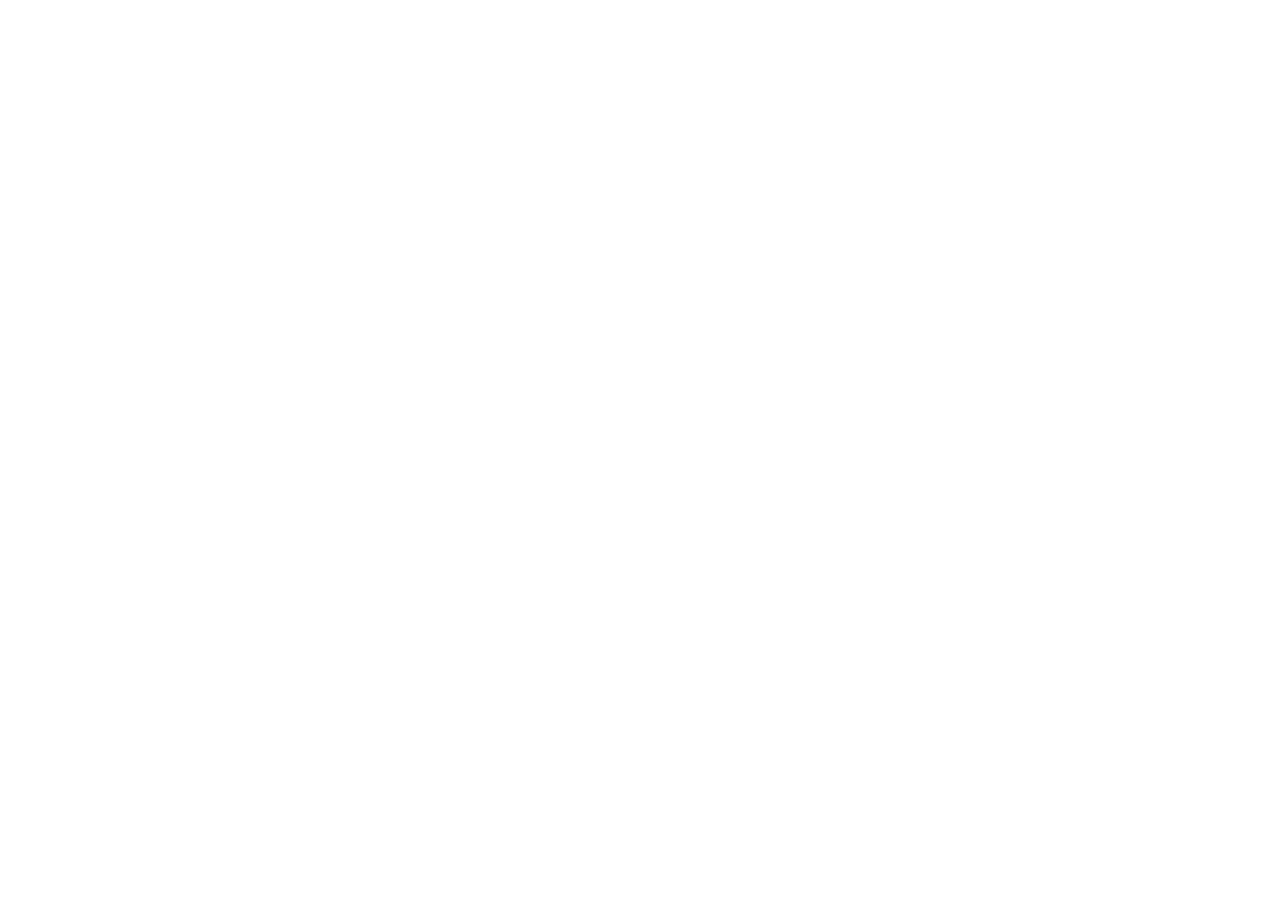
==== index.html @ d420fe7b "Creating all files and directories" ====
<!DOCTYPE html>
<!--[if lt IE 7]>      <html class="no-js lt-ie9 lt-ie8 lt-ie7"> <![endif]-->
<!--[if IE 7]>         <html class="no-js lt-ie9 lt-ie8"> <![endif]-->
<!--[if IE 8]>         <html class="no-js lt-ie9"> <![endif]-->
<!--[if gt IE 8]><!--> <html class="no-js"> <!--<![endif]-->
    <head>
        <meta charset="utf-8">
        <meta http-equiv="X-UA-Compatible" content="IE=edge">
        <title></title>
        <meta name="description" content="">
        <meta name="viewport" content="width=device-width, initial-scale=1">
        <link rel="stylesheet" href="">
        <title>Dale Doback's (Steven Swan)) Portfolio</title>
    </head>
    <body>
        <!--[if lt IE 7]>
            <p class="browsehappy">You are using an <strong>outdated</strong> browser. Please <a href="#">upgrade your browser</a> to improve your experience.</p>
        <![endif]-->
        
        <script src="" async defer></script>
    </body>
</html>
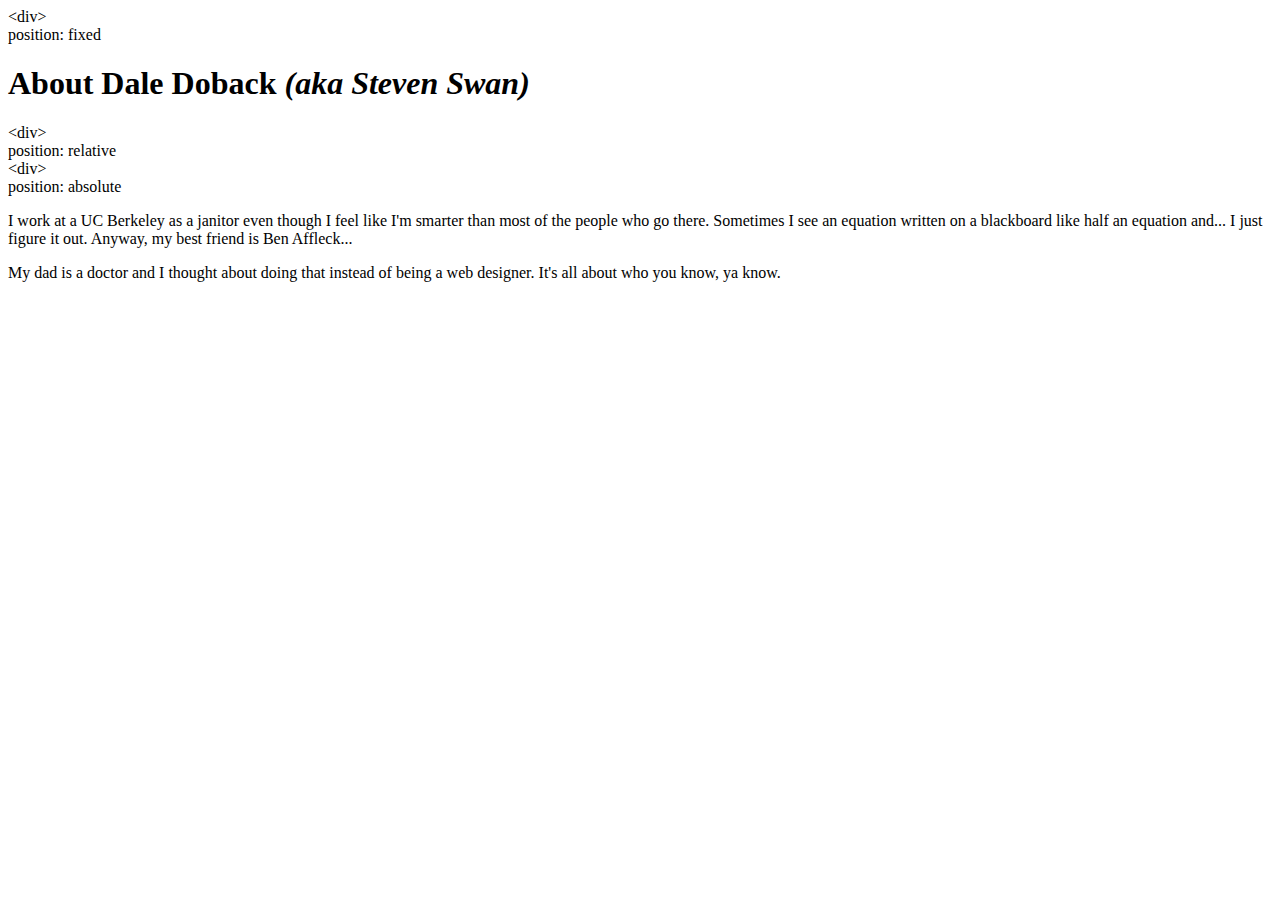
==== commit 20369bec: "Adding samples and first draft" ====
--- a/index.html
+++ b/index.html
@@ -9,14 +9,32 @@
         <title></title>
         <meta name="description" content="">
         <meta name="viewport" content="width=device-width, initial-scale=1">
-        <link rel="stylesheet" href="">
-        <title>Dale Doback's (Steven Swan)) Portfolio</title>
+        <title>Dale Doback's <i>(aka Steven Swan)</i> Portfolio</title>
     </head>
     <body>
-        <!--[if lt IE 7]>
-            <p class="browsehappy">You are using an <strong>outdated</strong> browser. Please <a href="#">upgrade your browser</a> to improve your experience.</p>
-        <![endif]-->
-        
-        <script src="" async defer></script>
-    </body>
-</html>+        <!-- Fixed div -->
+        <div id="fixed">
+          &lt;div&gt;<br> position: fixed
+        </div>
+        <!-- Wrapper -->
+        <div class="wrapper">
+          <!-- Content Section -->
+          <section id="content">
+            <!-- Heading 1: The Most Important Headline -->
+            <h1>About Dale Doback <i>(aka Steven Swan)</i></h1>
+            <!-- relatively positioned div -->
+            <div id="relative">
+              &lt;div&gt;<br> position: relative
+              <!-- a div positioned absolutely in the relative div -->
+              <div id="absolute">
+                &lt;div&gt;<br> position: absolute
+              </div>
+            </div>
+            <!-- Continue body copy -->
+            <p>I work at a UC Berkeley as a janitor even though I feel like I'm smarter than most of the people who go there. Sometimes I see an equation written on a blackboard like half an equation and... I just figure it out.  Anyway, my best friend is Ben Affleck...</p>
+            <p>My dad is a doctor and I thought about doing that instead of being a web designer.  It's all about who you know, ya know.
+            </p>
+          </section>
+        </div>
+      </body>
+      </html>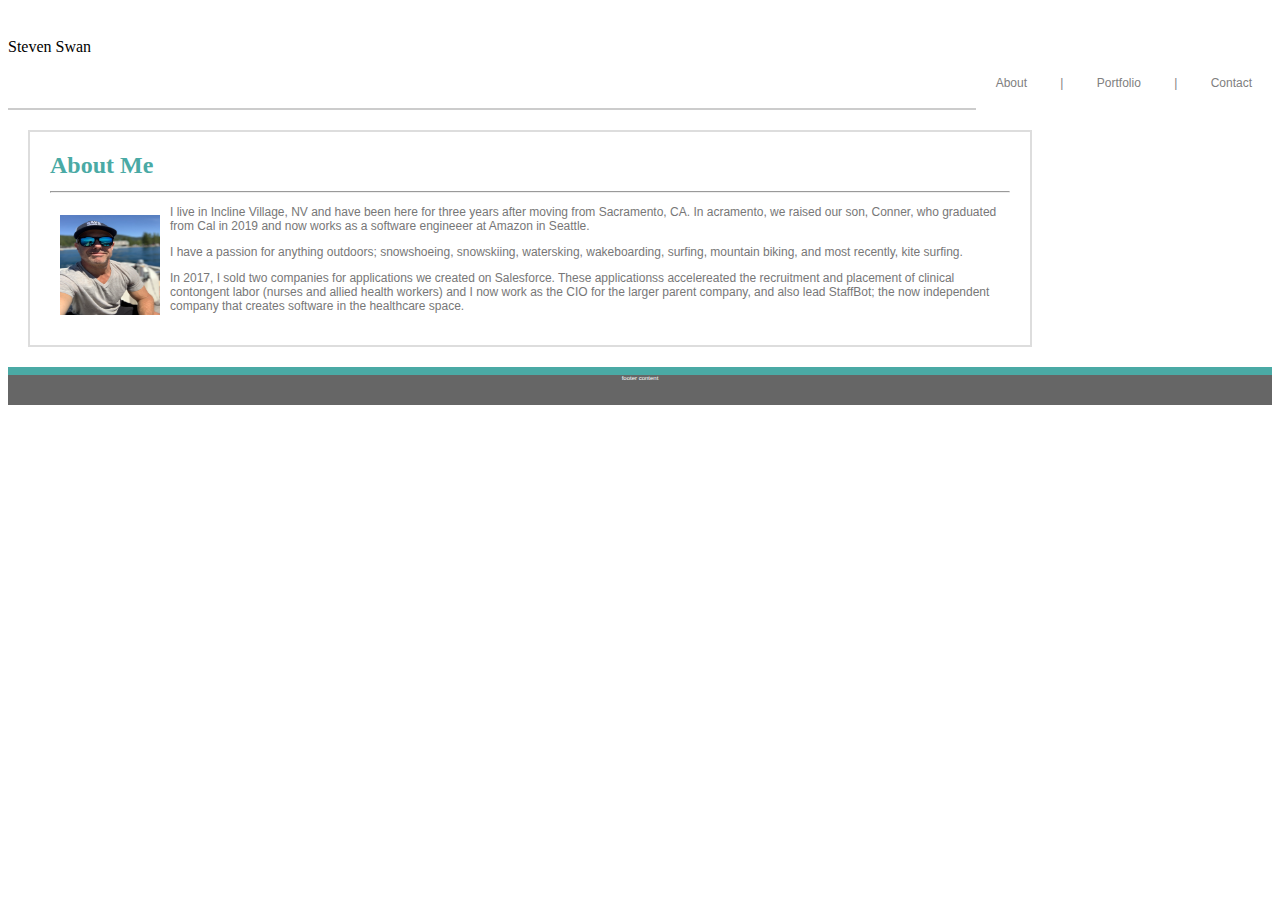
==== commit 261cbdd7: "Adding all files for homework" ====
--- a/index.html
+++ b/index.html
@@ -6,35 +6,53 @@
     <head>
         <meta charset="utf-8">
         <meta http-equiv="X-UA-Compatible" content="IE=edge">
-        <title></title>
+        <title>Steven Swan's Portfolio</title>
         <meta name="description" content="">
         <meta name="viewport" content="width=device-width, initial-scale=1">
-        <title>Dale Doback's <i>(aka Steven Swan)</i> Portfolio</title>
+        <link rel="stylesheet" type="text/css" href="./assets/css/style.css">
     </head>
     <body>
-        <!-- Fixed div -->
-        <div id="fixed">
-          &lt;div&gt;<br> position: fixed
+      <nav>
+        <div class="container">
+          <div class="topleft">
+            Steven Swan
+          </div>
+          <div class="topright">
+            <a href="./index.html">About   |</a>
+            <a href="./portfolio.html">Portfolio   |</a>
+            <a href="./contact.html">Contact</a>
+          </div>
         </div>
-        <!-- Wrapper -->
-        <div class="wrapper">
-          <!-- Content Section -->
-          <section id="content">
-            <!-- Heading 1: The Most Important Headline -->
-            <h1>About Dale Doback <i>(aka Steven Swan)</i></h1>
-            <!-- relatively positioned div -->
-            <div id="relative">
-              &lt;div&gt;<br> position: relative
-              <!-- a div positioned absolutely in the relative div -->
-              <div id="absolute">
-                &lt;div&gt;<br> position: absolute
+
+
+      </nav>
+      <div class="container">
+        <article class="aboutme">
+          <section>
+            <div class=aboutmetop>
+              About Me
+              <hr>
+            </div>
+            <img class="bio-image" src="./assets/images/StevenSwan.jpg" alt="Steven Swan">
+            <p>
+              I live in Incline Village, NV and have been here for three years after moving from Sacramento, CA.  In acramento, we raised our son, Conner, who graduated from Cal in 2019 and now works as a software engineeer at Amazon in Seattle.
+            </p>
+            <p> 
+              I have a passion for anything outdoors; snowshoeing, snowskiing, watersking, wakeboarding, surfing, mountain biking, and most recently, kite surfing.  
+            </p>
+            <p>
+              In 2017, I sold two companies for applications we created on Salesforce.  These applicationss accelereated the recruitment and placement of clinical contongent labor (nurses and allied health workers) and I now work as the CIO for the larger parent company, and also lead StaffBot; the now independent company that creates software in the healthcare space. 
+            </p>
+          </section>
+        </article>
+      </div>
+  </section> 
+      <footer>
+            <div class='container'>
+              <div class='footertext'>
+                footer content
               </div>
             </div>
-            <!-- Continue body copy -->
-            <p>I work at a UC Berkeley as a janitor even though I feel like I'm smarter than most of the people who go there. Sometimes I see an equation written on a blackboard like half an equation and... I just figure it out.  Anyway, my best friend is Ben Affleck...</p>
-            <p>My dad is a doctor and I thought about doing that instead of being a web designer.  It's all about who you know, ya know.
-            </p>
-          </section>
-        </div>
-      </body>
-      </html>+      </footer>
+    </body>
+</html>--- a/assets/css/style.css
+++ b/assets/css/style.css
@@ -0,0 +1,165 @@
+h{
+  font-family: 'Georgia', Times, 'Times New Roman', serif;
+}
+
+body {
+  background-image: url(/Users/stevenswan/Desktop/ucb-coursework/homework/homework-2-swan/assets/images/otis_redding.png);
+}
+nav {
+  background-color:white;
+  width: 100%;
+  min-height: 70px;
+  position: relative;
+  padding-top: 30px;
+  border-bottom: 2px solid #cccccc;
+  margin: 0px;
+}
+article {
+  background-color: white;
+  margin-top: 30px;
+}
+footer {
+  clear: both;
+  position: sticky;
+  width: 100%;
+  bottom: 0px;
+
+  font-family: 'Arial', 'Helvetica Neue', Helvetica, sans-serif;
+  font-size: 6px;
+  color: white;
+  border-top: 8px solid #4aaaa5;
+  background-color: #666666;
+  text-align: center;
+  height: 30px;
+  vertical-align: baseline;
+  bottom: 10%;
+ 
+}
+footer{
+  flex-shrink: 0;
+}
+  /* width: 50%;
+  bottom: 10px;
+} */ */
+.container {
+  flex: 1 0 auto;
+  margin: auto;
+  max-width: 960px;
+  width: 100%;
+  }
+}
+.topleft {
+  float: left;
+  font-family: 'Georgia', Times, 'Times New Roman', serif;
+  font-weight: bold;
+  font-size: 24px;
+  text-align: left;
+  color: white;
+  display: block;
+  width: auto;
+  height: auto;
+  padding: 20px;
+  border: 0px;   
+  background-color: #4aaaa5;
+ }
+.topright { 
+  font-family: sans-serif;
+  word-spacing: 30px;
+  float: right;
+  font-size: 12px;
+  text-align: right;
+  color: white;
+  display: block;
+  width: auto;
+  height: auto;
+  padding: 20px;
+  border: 0px;   
+  background-color: white;
+} 
+
+  .aboutme {
+    font-family: 'Arial', 'Helvetica Neue', Helvetica, sans-serif;
+    font-size: 12px;
+    clear: both;
+    color: #777777;
+  /* float:none; */
+  display: block;
+  width: 960px;
+  /* padding: 300px;
+  margin: 80px; */
+  border: 2px solid #dddddd;
+  margin: 20px;
+  padding: 20px;
+}
+.aboutmetop{
+  color: #4aaaa5;
+  font-family: 'Georgia', Times, 'Times New Roman', serif;
+  font-weight: bold;
+  font-size: 24px;
+}
+.portfolioimage{
+  padding: 10px;=
+  width: 100px;
+  height: 100px;
+}
+
+.bio-image{
+  padding: 10px;
+  float: left;
+  width: 100px;
+  height: 100px;
+}
+  a {
+    color: gray;
+    text-decoration: none;
+  }
+  a:link{
+    color: gray;
+    text-decoration: none;
+  }
+
+a:visited{
+  color:gray;
+  text-decoration: none;
+}
+a:hover{
+  color: gray;
+  text-decoration: none;
+}
+a:active{
+  color: gray;
+  text-decoration: none;
+}
+/* Style inputs with type="text", select elements and textareas */
+input[type=text], select, textarea {
+  width: 100%; /* Full width */
+  padding: 12px; /* Some padding */ 
+  border: 1px solid #ccc; /* Gray border */
+  border-radius: 4px; /* Rounded borders */
+  box-sizing: border-box; /* Make sure that padding and width stays in place */
+  margin-top: 6px; /* Add a top margin */
+  margin-bottom: 16px; /* Bottom margin */
+  resize: vertical /* Allow the user to vertically resize the textarea (not horizontally) */
+}
+
+/* Style the submit button with a specific background color etc */
+input[type=submit] {
+  background-color: #4aaaa5;
+  color: white;
+  padding: 12px 20px;
+  border: none;
+  border-radius: 4px;
+  cursor: pointer;
+}
+
+/* When moving the mouse over the submit button, add a darker green color */
+input[type=submit]:hover {
+  background-color: #4aaaa5;
+}
+
+/* Add a background color and some padding around the form */
+.form {
+  border-radius: 5px;
+  background-color: #f2f2f2;
+  padding: 20px;
+}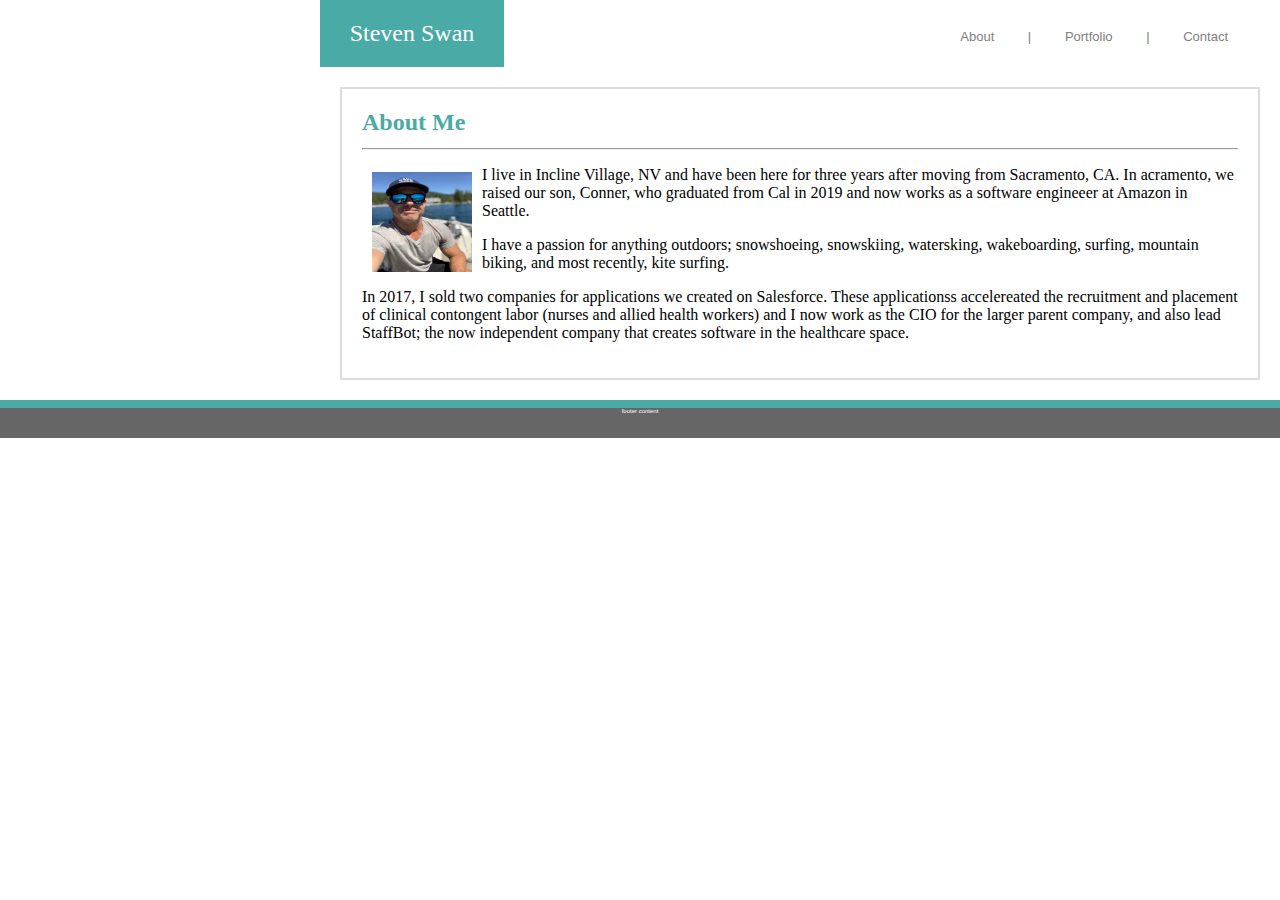
==== commit 571e838b: "Adding changes" ====
--- a/index.html
+++ b/index.html
@@ -2,57 +2,63 @@
 <!--[if lt IE 7]>      <html class="no-js lt-ie9 lt-ie8 lt-ie7"> <![endif]-->
 <!--[if IE 7]>         <html class="no-js lt-ie9 lt-ie8"> <![endif]-->
 <!--[if IE 8]>         <html class="no-js lt-ie9"> <![endif]-->
-<!--[if gt IE 8]><!--> <html class="no-js"> <!--<![endif]-->
-    <head>
-        <meta charset="utf-8">
-        <meta http-equiv="X-UA-Compatible" content="IE=edge">
-        <title>Steven Swan's Portfolio</title>
-        <meta name="description" content="">
-        <meta name="viewport" content="width=device-width, initial-scale=1">
-        <link rel="stylesheet" type="text/css" href="./assets/css/style.css">
-    </head>
-    <body>
-      <nav>
-        <div class="container">
-          <div class="topleft">
-            Steven Swan
-          </div>
-          <div class="topright">
-            <a href="./index.html">About   |</a>
-            <a href="./portfolio.html">Portfolio   |</a>
-            <a href="./contact.html">Contact</a>
-          </div>
+<!--[if gt IE 8]><!-->
+<html class="no-js">
+<!--<![endif]-->
+
+<head>
+    <meta charset="utf-8">
+    <meta http-equiv="X-UA-Compatible" content="IE=edge">
+    <title>Steven Swan's Portfolio</title>
+    <meta name="description" content="">
+    <meta name="viewport" content="width=device-width, initial-scale=1">
+    <link rel="stylesheet" type="text/css" href="./assets/css/style.css">
+</head>
+
+<body>
+    <header>
+        <div class="header-container">
+            <div class="header-960">
+                <div class="bio-name">
+                    Steven Swan
+                </div>
+                <div class="linkmenu">
+                    <a href="./index.html">About   |</a>
+                    <a href="./portfolio.html">Portfolio   |</a>
+                    <a href="./contact.html">Contact</a>
+                </div>
+            </div>
         </div>
+    </header>
+    <div class="content-container-960">
+        <article class="aboutme-container">
+            <section>
+                <div class=aboutmetop>
+                    About Me
+                    <hr>
+                </div>
+                <img class="bio-image" src="./assets/images/StevenSwan.jpg" alt="Steven Swan">
+                <p>
+                    I live in Incline Village, NV and have been here for three years after moving from Sacramento, CA. In acramento, we raised our son, Conner, who graduated from Cal in 2019 and now works as a software engineeer at Amazon in Seattle.
+                </p>
+                <p>
+                    I have a passion for anything outdoors; snowshoeing, snowskiing, watersking, wakeboarding, surfing, mountain biking, and most recently, kite surfing.
+                </p>
+                <p>
+                    In 2017, I sold two companies for applications we created on Salesforce. These applicationss accelereated the recruitment and placement of clinical contongent labor (nurses and allied health workers) and I now work as the CIO for the larger parent company,
+                    and also lead StaffBot; the now independent company that creates software in the healthcare space.
+                </p>
+            </section>
+        </article>
+    </div>
+    </section>
+    <footer>
+        <div class='container'>
+            <div class='footertext'>
+                footer content
+            </div>
+        </div>
+    </footer>
+</body>
 
-
-      </nav>
-      <div class="container">
-        <article class="aboutme">
-          <section>
-            <div class=aboutmetop>
-              About Me
-              <hr>
-            </div>
-            <img class="bio-image" src="./assets/images/StevenSwan.jpg" alt="Steven Swan">
-            <p>
-              I live in Incline Village, NV and have been here for three years after moving from Sacramento, CA.  In acramento, we raised our son, Conner, who graduated from Cal in 2019 and now works as a software engineeer at Amazon in Seattle.
-            </p>
-            <p> 
-              I have a passion for anything outdoors; snowshoeing, snowskiing, watersking, wakeboarding, surfing, mountain biking, and most recently, kite surfing.  
-            </p>
-            <p>
-              In 2017, I sold two companies for applications we created on Salesforce.  These applicationss accelereated the recruitment and placement of clinical contongent labor (nurses and allied health workers) and I now work as the CIO for the larger parent company, and also lead StaffBot; the now independent company that creates software in the healthcare space. 
-            </p>
-          </section>
-        </article>
-      </div>
-  </section> 
-      <footer>
-            <div class='container'>
-              <div class='footertext'>
-                footer content
-              </div>
-            </div>
-      </footer>
-    </body>
 </html>--- a/assets/css/style.css
+++ b/assets/css/style.css
@@ -1,165 +1,187 @@
-h{
-  font-family: 'Georgia', Times, 'Times New Roman', serif;
+h {
+    font-family: 'Georgia', Times, 'Times New Roman', serif;
+}
+
+a {
+    color: gray;
+    text-decoration: none;
+}
+
+a:link {
+    color: gray;
+    text-decoration: none;
+}
+
+a:visited {
+    color: gray;
+    text-decoration: none;
+}
+
+a:hover {
+    color: gray;
+    text-decoration: none;
+}
+
+a:active {
+    color: gray;
+    text-decoration: none;
 }
 
 body {
-  background-image: url(/Users/stevenswan/Desktop/ucb-coursework/homework/homework-2-swan/assets/images/otis_redding.png);
+    background-image: url(/Users/stevenswan/Desktop/ucb-coursework/homework/homework-2-swan/assets/images/otis_redding.png);
+    margin: 0;
 }
-nav {
-  background-color:white;
-  width: 100%;
-  min-height: 70px;
-  position: relative;
-  padding-top: 30px;
-  border-bottom: 2px solid #cccccc;
-  margin: 0px;
+
+.header-container {
+    width: 100%;
+    background-color: white;
+    display: block;
+    border-color: #cccccc;
 }
-article {
-  background-color: white;
-  margin-top: 30px;
+
+.header-960 {
+    width: 960px;
+    display: block;
+    margin: 0% 25%;
 }
-footer {
-  clear: both;
-  position: sticky;
-  width: 100%;
-  bottom: 0px;
 
-  font-family: 'Arial', 'Helvetica Neue', Helvetica, sans-serif;
-  font-size: 6px;
-  color: white;
-  border-top: 8px solid #4aaaa5;
-  background-color: #666666;
-  text-align: center;
-  height: 30px;
-  vertical-align: baseline;
-  bottom: 10%;
- 
+.bio-name {
+    display: inline-block;
+    font-size: 24px;
+    font-family: 'Georgia', Times, 'Times New Roman', serif;
+    text-align: center;
+    color: white;
+    padding: 20px;
+    width: 15%;
+    /* *****ASK FRED ABOUT THE WIDTH %s***** */
+    line-height: normal;
+    background-color: #4aaaa5;
 }
-footer{
-  flex-shrink: 0;
+
+.linkmenu {
+    display: inline-block;
+    font-size: small;
+    font-family: sans-serif;
+    font-style: normal;
+    text-align: right;
+    word-spacing: 30px;
+    background-color: white;
+    width: 75%;
+    /* *****ASK FRED ABOUT THE WIDTH %s***** */
 }
-  /* width: 50%;
-  bottom: 10px;
-} */ */
-.container {
-  flex: 1 0 auto;
-  margin: auto;
-  max-width: 960px;
-  width: 100%;
-  }
+
+.content-container-960 {
+    width: 960px;
+    display: block;
+    margin: 0% 25%;
+    border-color: #dddddd;
 }
-.topleft {
-  float: left;
-  font-family: 'Georgia', Times, 'Times New Roman', serif;
-  font-weight: bold;
-  font-size: 24px;
-  text-align: left;
-  color: white;
-  display: block;
-  width: auto;
-  height: auto;
-  padding: 20px;
-  border: 0px;   
-  background-color: #4aaaa5;
- }
-.topright { 
-  font-family: sans-serif;
-  word-spacing: 30px;
-  float: right;
-  font-size: 12px;
-  text-align: right;
-  color: white;
-  display: block;
-  width: auto;
-  height: auto;
-  padding: 20px;
-  border: 0px;   
-  background-color: white;
-} 
 
-  .aboutme {
+.aboutme-container {
+    display: block;
+    border: 2px solid #dddddd;
+    margin: 20px;
+    padding: 20px;
+    background-color: white;
+}
+
+.aboutmetop {
+    color: #4aaaa5;
+    font-family: 'Georgia', Times, 'Times New Roman', serif;
+    font-weight: bold;
+    font-size: 24px;
+}
+
+.aboutme-content {
     font-family: 'Arial', 'Helvetica Neue', Helvetica, sans-serif;
     font-size: 12px;
-    clear: both;
     color: #777777;
-  /* float:none; */
-  display: block;
-  width: 960px;
-  /* padding: 300px;
-  margin: 80px; */
-  border: 2px solid #dddddd;
-  margin: 20px;
-  padding: 20px;
-}
-.aboutmetop{
-  color: #4aaaa5;
-  font-family: 'Georgia', Times, 'Times New Roman', serif;
-  font-weight: bold;
-  font-size: 24px;
-}
-.portfolioimage{
-  padding: 10px;=
-  width: 100px;
-  height: 100px;
 }
 
-.bio-image{
-  padding: 10px;
-  float: left;
-  width: 100px;
-  height: 100px;
-}
-  a {
-    color: gray;
-    text-decoration: none;
-  }
-  a:link{
-    color: gray;
-    text-decoration: none;
-  }
-
-a:visited{
-  color:gray;
-  text-decoration: none;
-}
-a:hover{
-  color: gray;
-  text-decoration: none;
-}
-a:active{
-  color: gray;
-  text-decoration: none;
-}
-/* Style inputs with type="text", select elements and textareas */
-input[type=text], select, textarea {
-  width: 100%; /* Full width */
-  padding: 12px; /* Some padding */ 
-  border: 1px solid #ccc; /* Gray border */
-  border-radius: 4px; /* Rounded borders */
-  box-sizing: border-box; /* Make sure that padding and width stays in place */
-  margin-top: 6px; /* Add a top margin */
-  margin-bottom: 16px; /* Bottom margin */
-  resize: vertical /* Allow the user to vertically resize the textarea (not horizontally) */
+.portfolioimage {
+    padding: 10px;
+    =width: 100px;
+    height: 100px;
 }
 
-/* Style the submit button with a specific background color etc */
-input[type=submit] {
-  background-color: #4aaaa5;
-  color: white;
-  padding: 12px 20px;
-  border: none;
-  border-radius: 4px;
-  cursor: pointer;
+.bio-image {
+    padding: 10px;
+    float: left;
+    width: 100px;
+    height: 100px;
 }
 
-/* When moving the mouse over the submit button, add a darker green color */
-input[type=submit]:hover {
-  background-color: #4aaaa5;
+.container {
+    flex: 1 0 auto;
+    margin: auto;
+    max-width: 960px;
+    width: 100%;
 }
 
+footer {
+    clear: both;
+    position: sticky;
+    width: 100%;
+    bottom: 0px;
+    font-family: 'Arial', 'Helvetica Neue', Helvetica, sans-serif;
+    font-size: 6px;
+    color: white;
+    border-top: 8px solid #4aaaa5;
+    background-color: #666666;
+    text-align: center;
+    height: 30px;
+    vertical-align: baseline;
+    bottom: 10%;
+    flex-shrink: 0;
+}
+
+
+/* Style inputs with type="text", select elements and textareas */
+
+input[type=text],
+select,
+textarea {
+    width: 100%;
+    /* Full width */
+    padding: 12px;
+    /* Some padding */
+    border: 1px solid #ccc;
+    /* Gray border */
+    border-radius: 4px;
+    /* Rounded borders */
+    box-sizing: border-box;
+    /* Make sure that padding and width stays in place */
+    margin-top: 6px;
+    /* Add a top margin */
+    margin-bottom: 16px;
+    /* Bottom margin */
+    resize: vertical/* Allow the user to vertically resize the textarea (not horizontally) */
+}
+
+
+/* Style the submit button with a specific background color etc */
+
+input[type=submit] {
+    background-color: #4aaaa5;
+    color: white;
+    padding: 12px 20px;
+    border: none;
+    border-radius: 4px;
+    cursor: pointer;
+}
+
+
+/* When moving the mouse over the submit button, add a darker green color */
+
+input[type=submit]:hover {
+    background-color: #4aaaa5;
+}
+
+
 /* Add a background color and some padding around the form */
+
 .form {
-  border-radius: 5px;
-  background-color: #f2f2f2;
-  padding: 20px;
+    border-radius: 5px;
+    background-color: #f2f2f2;
+    padding: 20px;
 }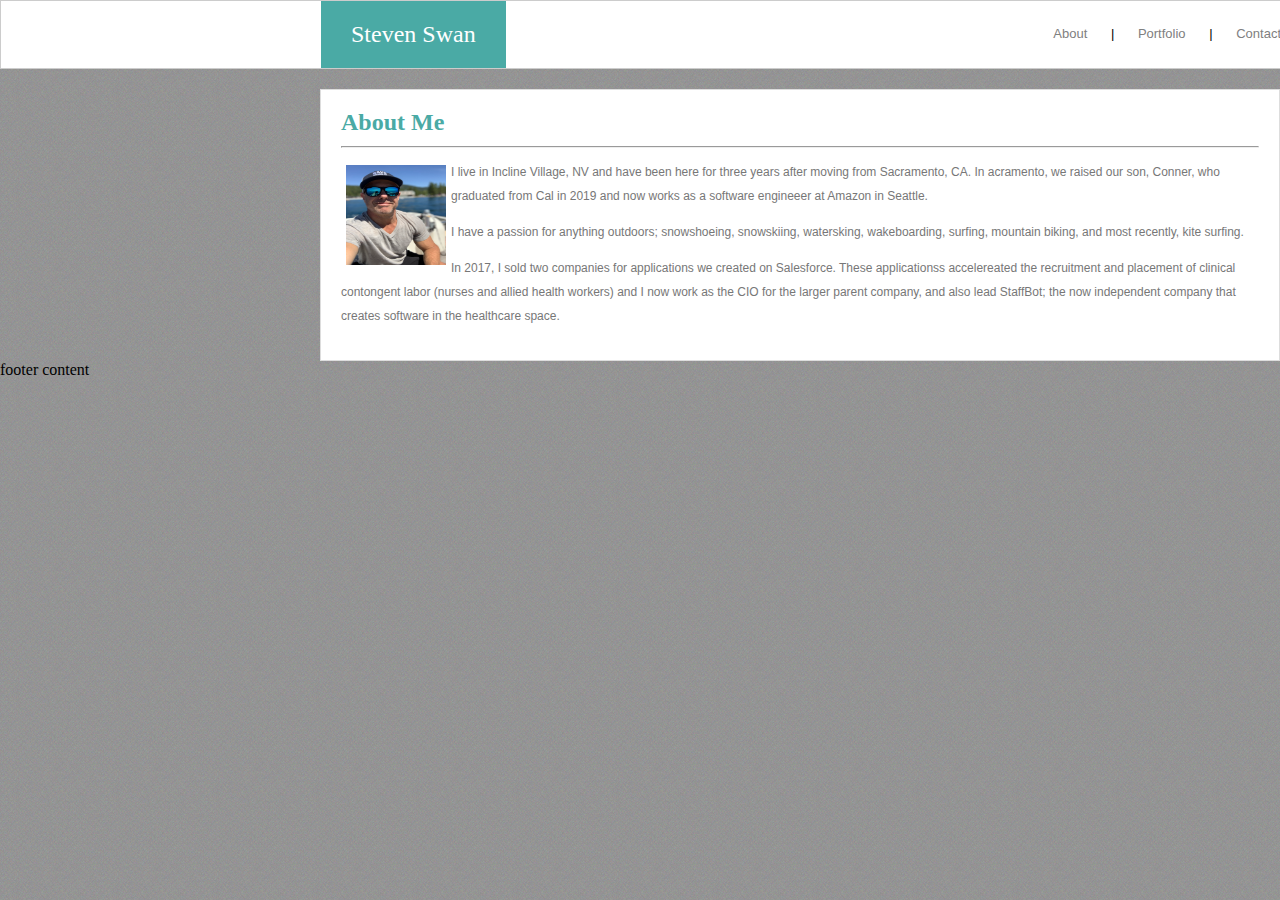
==== commit 2e1479bd: "Adding the files that were changed after tudor help" ====
--- a/index.html
+++ b/index.html
@@ -23,9 +23,9 @@
                     Steven Swan
                 </div>
                 <div class="linkmenu">
-                    <a href="./index.html">About   |</a>
-                    <a href="./portfolio.html">Portfolio   |</a>
-                    <a href="./contact.html">Contact</a>
+                    <a href="./index.html" class="link">About</a> |
+                    <a href="./portfolio.html" class="link">Portfolio</a> |
+                    <a href="./contact.html" class="link">Contact</a>
                 </div>
             </div>
         </div>
@@ -51,14 +51,11 @@
             </section>
         </article>
     </div>
-    </section>
-    <footer>
-        <div class='container'>
-            <div class='footertext'>
-                footer content
-            </div>
+    <div class="footer">
+        <div class='footertext'>
+            footer content
         </div>
-    </footer>
+    </div>
 </body>
 
 </html>--- a/assets/css/style.css
+++ b/assets/css/style.css
@@ -1,7 +1,3 @@
-h {
-    font-family: 'Georgia', Times, 'Times New Roman', serif;
-}
-
 a {
     color: gray;
     text-decoration: none;
@@ -28,7 +24,7 @@
 }
 
 body {
-    background-image: url(/Users/stevenswan/Desktop/ucb-coursework/homework/homework-2-swan/assets/images/otis_redding.png);
+    background-image: url('../images/otis_redding.png');
     margin: 0;
 }
 
@@ -36,7 +32,10 @@
     width: 100%;
     background-color: white;
     display: block;
-    border-color: #cccccc;
+    /* border-color: #cccccc;
+    border-style: solid;
+    border-width: 1px; */
+    border: 1px solid #cccccc;
 }
 
 .header-960 {
@@ -51,45 +50,53 @@
     font-family: 'Georgia', Times, 'Times New Roman', serif;
     text-align: center;
     color: white;
-    padding: 20px;
-    width: 15%;
-    /* *****ASK FRED ABOUT THE WIDTH %s***** */
+    padding: 20px 30px;
     line-height: normal;
     background-color: #4aaaa5;
 }
 
 .linkmenu {
     display: inline-block;
+    float: right;
     font-size: small;
     font-family: sans-serif;
     font-style: normal;
-    text-align: right;
-    word-spacing: 30px;
-    background-color: white;
-    width: 75%;
-    /* *****ASK FRED ABOUT THE WIDTH %s***** */
+    text-align: center;
+    margin: 25px 0px 25px 0px;
+    background-color: white;
+}
+
+.link {
+    margin: 20px;
+}
+
+.link:last-child {
+    margin: 20px 0px 20px 20px;
 }
 
 .content-container-960 {
     width: 960px;
     display: block;
     margin: 0% 25%;
-    border-color: #dddddd;
+    /* border: 1px solid #dddddd; */
 }
 
 .aboutme-container {
-    display: block;
-    border: 2px solid #dddddd;
-    margin: 20px;
+    font-family: 'Arial', 'Helvetica Neue', Helvetica, sans-serif;
+    font-size: 12px;
+    line-height: 24px;
+    color: #777777;
+    border: 1px solid #dddddd;
+    margin-top: 20px;
     padding: 20px;
     background-color: white;
 }
 
 .aboutmetop {
-    color: #4aaaa5;
     font-family: 'Georgia', Times, 'Times New Roman', serif;
     font-weight: bold;
     font-size: 24px;
+    color: #4aaaa5;
 }
 
 .aboutme-content {
@@ -105,7 +112,7 @@
 }
 
 .bio-image {
-    padding: 10px;
+    padding: 5px;
     float: left;
     width: 100px;
     height: 100px;
@@ -120,19 +127,25 @@
 
 footer {
     clear: both;
-    position: sticky;
-    width: 100%;
-    bottom: 0px;
+    background-color: white;
+    position: relative;
+    display: block;
+    height: 30px;
+    margin-top: -30px;
+    border-top: 8px solid #4aaaa5;
+    /* bottom: 0px;
+    height: 30px;
+    vertical-align: baseline;
+    bottom: 10%;
+    flex-shrink: 0; */
+}
+
+footertext {
+    display: block;
     font-family: 'Arial', 'Helvetica Neue', Helvetica, sans-serif;
     font-size: 6px;
     color: white;
-    border-top: 8px solid #4aaaa5;
-    background-color: #666666;
     text-align: center;
-    height: 30px;
-    vertical-align: baseline;
-    bottom: 10%;
-    flex-shrink: 0;
 }
 
 
@@ -182,6 +195,6 @@
 
 .form {
     border-radius: 5px;
-    background-color: #f2f2f2;
+    background-color: white;
     padding: 20px;
 }